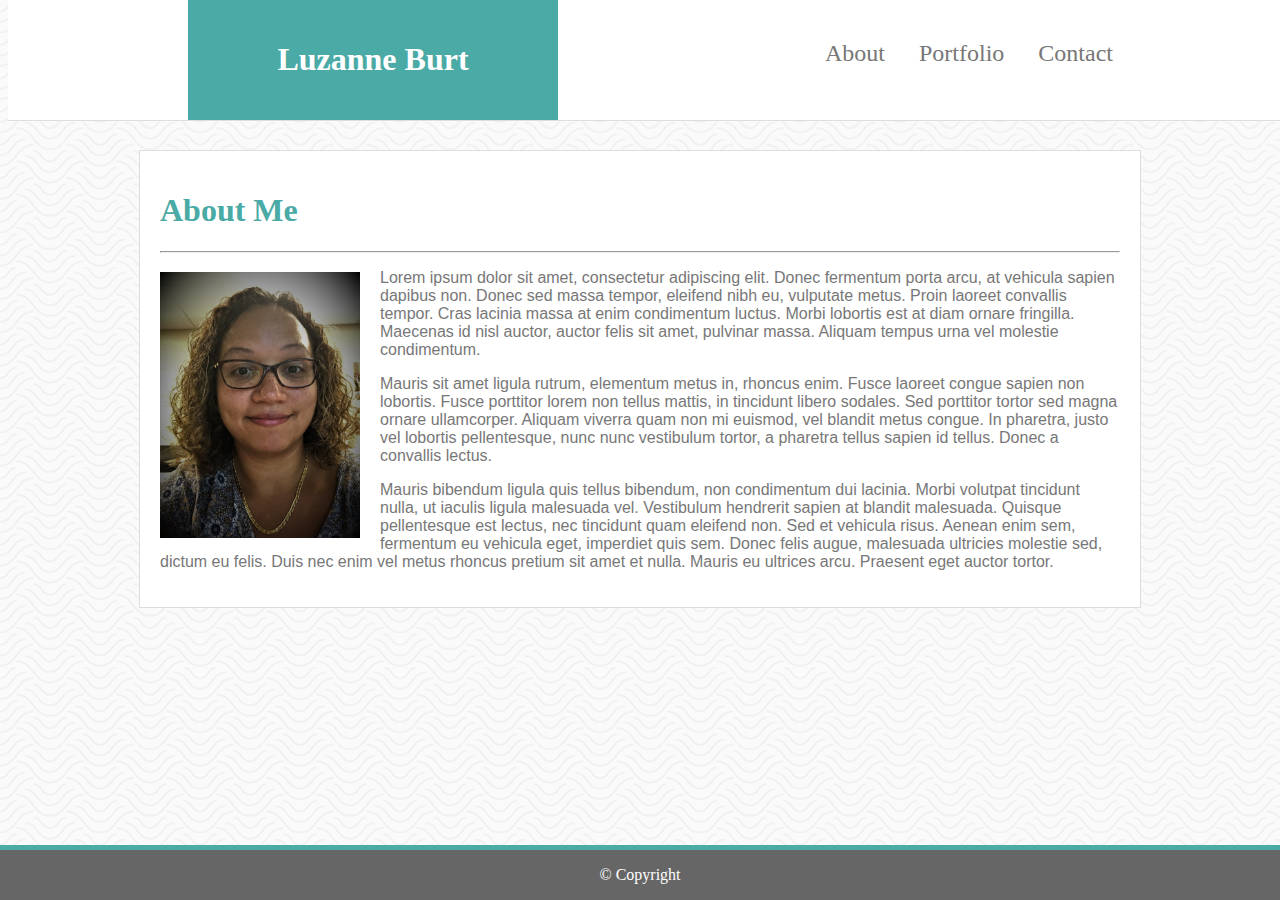
==== index.html @ bcc6d025 "initial file structure" ====
<!DOCTYPE html>
<html lang="en">

<head>
    <meta charset="UTF-8">
    <title>Luzanne Burt Portfolio</title>
    <link rel="stylesheet" type="text/css" href="assets/css/style.css">

</head>
<div class="doc">

    <body background="assets/images/background.png">
        <header>
            <div class="container">
                <div class="name">
                    <h1>Luzanne Burt</h1>
                </div>

                <div class="links">
                    <a href="#">About</a>
                    <a href="portfolio.html">Portfolio</a>
                    <a href="contact.html">Contact</a>

                </div>
            </div>
        </header>
      


        <div class="body">
            <section>

                <h1 class="heading2">About Me</h1>
                <hr>
                <img class="selfie" src="assets/images/selfie.jpeg" width="200" alt="Luzanne Selfie">

                <p class="aboutme">
                    Lorem ipsum dolor sit amet, consectetur adipiscing elit. Donec fermentum porta arcu, at vehicula
                    sapien
                    dapibus non. Donec sed massa tempor, eleifend nibh eu, vulputate metus. Proin laoreet convallis
                    tempor.
                    Cras
                    lacinia massa at enim condimentum luctus. Morbi lobortis est at diam ornare fringilla. Maecenas id
                    nisl
                    auctor, auctor felis sit amet, pulvinar massa. Aliquam tempus urna vel molestie condimentum.
                </p>
                <p class="aboutme">Mauris sit amet ligula rutrum, elementum metus in, rhoncus enim. Fusce laoreet congue
                    sapien non
                    lobortis.
                    Fusce porttitor lorem non tellus mattis, in tincidunt libero sodales. Sed porttitor tortor sed magna
                    ornare
                    ullamcorper. Aliquam viverra quam non mi euismod, vel blandit metus congue. In pharetra, justo vel
                    lobortis
                    pellentesque, nunc nunc vestibulum tortor, a pharetra tellus sapien id tellus. Donec a convallis
                    lectus.
                </p>
                <p class="aboutme">
                    Mauris bibendum ligula quis tellus bibendum, non condimentum dui lacinia. Morbi volutpat tincidunt
                    nulla, ut
                    iaculis ligula malesuada vel. Vestibulum hendrerit sapien at blandit malesuada. Quisque pellentesque
                    est
                    lectus, nec tincidunt quam eleifend non. Sed et vehicula risus. Aenean enim sem, fermentum eu
                    vehicula
                    eget,
                    imperdiet quis sem. Donec felis augue, malesuada ultricies molestie sed, dictum eu felis. Duis nec
                    enim
                    vel
                    metus rhoncus pretium sit amet et nulla. Mauris eu ultrices arcu. Praesent eget auctor tortor.
                </p>

            </section>
        </div class="footer">

        <footer class="footer">
            <p>
                &#169; Copyright
            </p>
        </footer>
    </body>
</div>

</html>
---- assets/css/style.css ----
header{  
    background-color: #ffffff;
    border-bottom: solid 1px #dddddd;
    width: 100%;
    position: absolute;
    top:0;
    padding: 20px;
    height: 80px;
}
.container{
    width: 960px;
    margin: auto;
}

a {
    text-decoration: none;
    border-bottom:0px none transparent;
    font-family: Georgia,'Times New Roman', Times, serif;
    color:#777777;
    font-size: x-large;
    margin:15px;
}

.links {
    float: right;
    display:block;
    padding: 20px;
    text-decoration: none;
    
  }
  .name{
    position: absolute;
    top: 0;
    background-color: #4aaaa5;
    color: white;
    padding: 20px;
    width: 25%;
    height:80px;
    text-align: center;
    float: left;
    margin-left: 0;
  }

.selfie{
    float: left;
    margin-right: 20px;
    margin-top:11px;
}

.aboutme{
    color:#777777;
}
.body{
    width:960px;
    margin: 150px auto;
    font-family:'Arial', 'Helvetica Neue', Helvetica, sans-serif;
    background-color:#ffffff;
    border: solid 1px #dddddd;
    padding: 20px;  
    overflow:auto;
}
form{
    font-family:'Arial', 'Helvetica Neue', Helvetica, sans-serif;
    color:#777777;
    font-size: larger;
}
.heading2{
    color: #4aaaa5;
    font-family:Georgia, 'Times New Roman', Times, serif;
}
textarea{
    width: 100%;
    height:150px;
    border: 1px solid #cccccc;
}
.submit{
    color:#ffffff;
    background-color: #4aaaa5;
    font-family: Georgia,'Times New Roman', Times, serif;
    width:20%;
    font-size:larger;
}
.footer {
    position: fixed;
    left: 0;
    bottom: 0;
    width: 100%;
    background: #666666;
    color: white;
    text-align: center;
    height: 50px;
    border-top: 5px solid #4aaaa5;
    z-index: 5;
    }
input{
    width: 100%;
    border: 1px solid #cccccc;
    padding: 10px 0;
    box-sizing: border-box;
}
.gallery{
    margin:15px;
    float: left;
}

.label{
    position:absolute;
    font-family: Georgia, 'Times New Roman', Times, serif;
    font-size: xx-large;
    width: 400px;
    background-color:#4aaaa5;
    color: #ffffff;
    padding:10px 0 10px 0;
    text-align: center;
   
}
.relative{
    position:relative;
    overflow:auto;
    float:left;
}
.absolute{
    position: absolute;
    top: 140px;
    left:15px;
    z-index: 3;
}
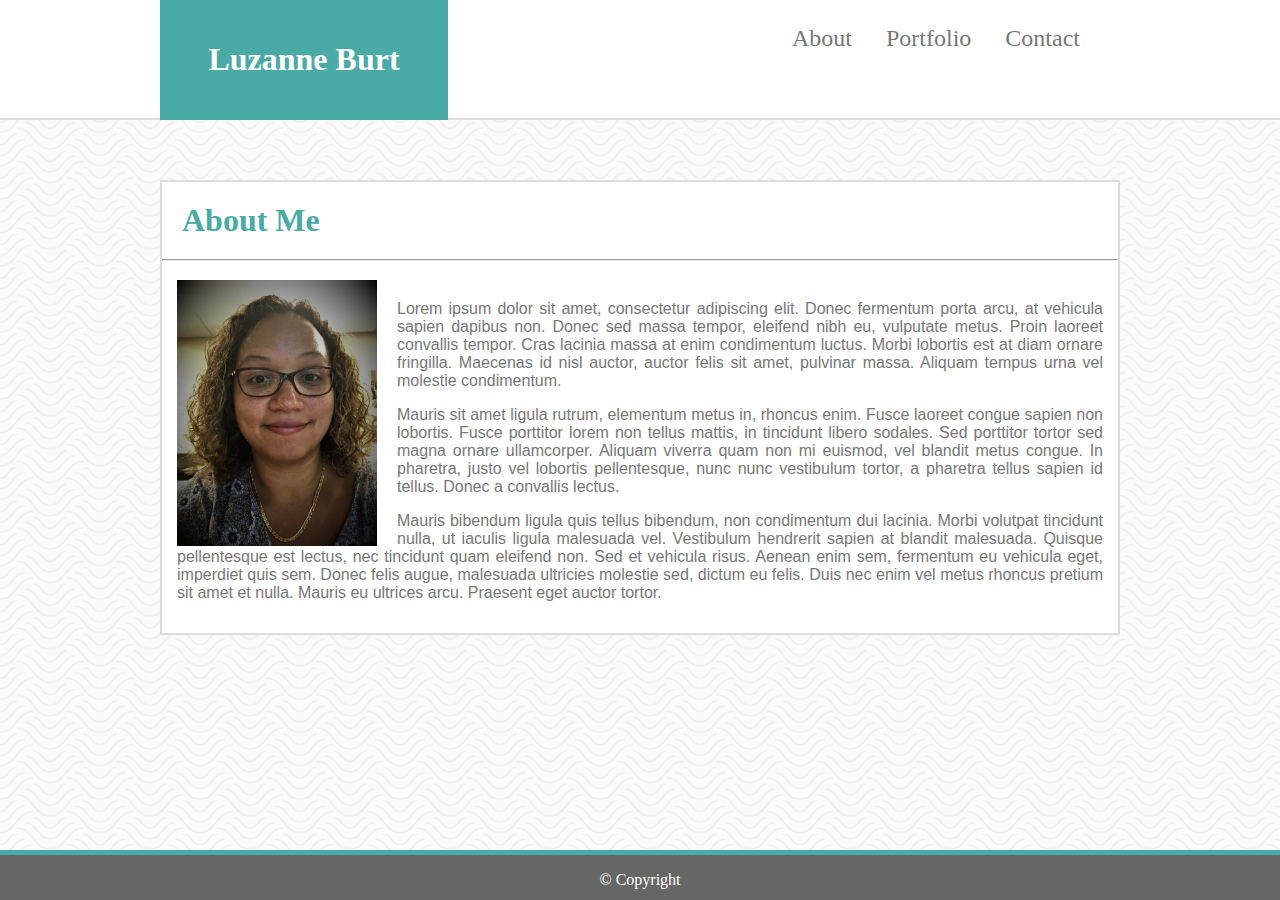
==== commit 72e9e546: "final responsive maybe" ====
--- a/index.html
+++ b/index.html
@@ -3,6 +3,7 @@
 
 <head>
     <meta charset="UTF-8">
+    <meta name="viewport" content= "width-device-width, initial-scale=1">
     <title>Luzanne Burt Portfolio</title>
     <link rel="stylesheet" type="text/css" href="assets/css/style.css">
 
@@ -25,17 +26,14 @@
             </div>
         </header>
       
-
-
         <div class="body">
             <section>
 
                 <h1 class="heading2">About Me</h1>
                 <hr>
                 <img class="selfie" src="assets/images/selfie.jpeg" width="200" alt="Luzanne Selfie">
-
-                <p class="aboutme">
-                    Lorem ipsum dolor sit amet, consectetur adipiscing elit. Donec fermentum porta arcu, at vehicula
+                <div class="aboutme">
+                <p>Lorem ipsum dolor sit amet, consectetur adipiscing elit. Donec fermentum porta arcu, at vehicula
                     sapien
                     dapibus non. Donec sed massa tempor, eleifend nibh eu, vulputate metus. Proin laoreet convallis
                     tempor.
@@ -44,7 +42,7 @@
                     nisl
                     auctor, auctor felis sit amet, pulvinar massa. Aliquam tempus urna vel molestie condimentum.
                 </p>
-                <p class="aboutme">Mauris sit amet ligula rutrum, elementum metus in, rhoncus enim. Fusce laoreet congue
+                <p>Mauris sit amet ligula rutrum, elementum metus in, rhoncus enim. Fusce laoreet congue
                     sapien non
                     lobortis.
                     Fusce porttitor lorem non tellus mattis, in tincidunt libero sodales. Sed porttitor tortor sed magna
@@ -54,7 +52,7 @@
                     pellentesque, nunc nunc vestibulum tortor, a pharetra tellus sapien id tellus. Donec a convallis
                     lectus.
                 </p>
-                <p class="aboutme">
+                <p>
                     Mauris bibendum ligula quis tellus bibendum, non condimentum dui lacinia. Morbi volutpat tincidunt
                     nulla, ut
                     iaculis ligula malesuada vel. Vestibulum hendrerit sapien at blandit malesuada. Quisque pellentesque
@@ -67,6 +65,7 @@
                     vel
                     metus rhoncus pretium sit amet et nulla. Mauris eu ultrices arcu. Praesent eget auctor tortor.
                 </p>
+            </div>
 
             </section>
         </div class="footer">
--- a/assets/css/style.css
+++ b/assets/css/style.css
@@ -1,16 +1,36 @@
-header{  
+* {
+    box-sizing: border-box;
+  }
+
+  Body {
+      margin:0;
+  }
+
+header{ 
+    /* position: fixed; */
+    top:0;
     background-color: #ffffff;
-    border-bottom: solid 1px #dddddd;
-    width: 100%;
-    position: absolute;
+    border-bottom: solid 2px #dddddd;
+    width: 100%;
     top:0;
-    padding: 20px;
-    height: 80px;
+    padding: 0px;
+    height: 120px;
+    margin-bottom: 60px;
+    margin-top: 0;
+
 }
 .container{
-    width: 960px;
+    width: 100%;
+    max-width: 960px;
     margin: auto;
 }
+
+.body{
+    width: 100%;
+    max-width: 960px;
+    margin: 100px auto;
+}
+
 
 a {
     text-decoration: none;
@@ -23,19 +43,20 @@
 
 .links {
     float: right;
-    display:block;
-    padding: 20px;
+    /* display:block; */
+    margin-top: 25px;
+    margin-right: 25px;
     text-decoration: none;
     
   }
   .name{
-    position: absolute;
+    /* position: absolute; */
     top: 0;
     background-color: #4aaaa5;
     color: white;
+    width: 30%;
+    height:120px;
     padding: 20px;
-    width: 25%;
-    height:80px;
     text-align: center;
     float: left;
     margin-left: 0;
@@ -45,18 +66,21 @@
     float: left;
     margin-right: 20px;
     margin-top:11px;
+    margin-left: 15px;
 }
 
 .aboutme{
     color:#777777;
+    padding: 15px;
+    text-align: justify;
+
 }
 .body{
-    width:960px;
-    margin: 150px auto;
+    margin-top: 40px;
     font-family:'Arial', 'Helvetica Neue', Helvetica, sans-serif;
     background-color:#ffffff;
-    border: solid 1px #dddddd;
-    padding: 20px;  
+    border: solid 2px #dddddd;
+    padding: 0 20px 0 20px
     overflow:auto;
 }
 form{
@@ -67,6 +91,7 @@
 .heading2{
     color: #4aaaa5;
     font-family:Georgia, 'Times New Roman', Times, serif;
+    margin: 20px;
 }
 textarea{
     width: 100%;
@@ -101,7 +126,7 @@
 .gallery{
     margin:15px;
     float: left;
-}
+    }
 
 .label{
     position:absolute;
@@ -124,4 +149,61 @@
     top: 140px;
     left:15px;
     z-index: 3;
-}+}
+@media screen and (max-width: 980px) {
+    .body {
+    width: 80%;
+    }
+    .container{
+        width:80%;
+    }
+    .name{
+        margin:auto;
+        float:none;
+        width:80%;
+   
+    }
+    .links{
+    margin:auto;
+    float:none;
+    width:100%;
+    text-align: center;
+}
+a {
+    display: inline-block;
+}
+
+
+@media screen and (max-width: 768px) {
+
+    .name{
+        margin:auto;
+   
+    }
+    .links{
+    
+    margin:auto;
+    }
+    
+    
+
+
+}
+@media screen and (max-width: 640px) {
+    header{
+        position: static;
+    }
+     .body {
+     width: 80%;
+     }
+     .container{
+         width:80%;
+     }
+     .name{
+         margin:auto;
+         width:100%;
+    
+     }
+     .links{
+         margin:auto;
+     }}